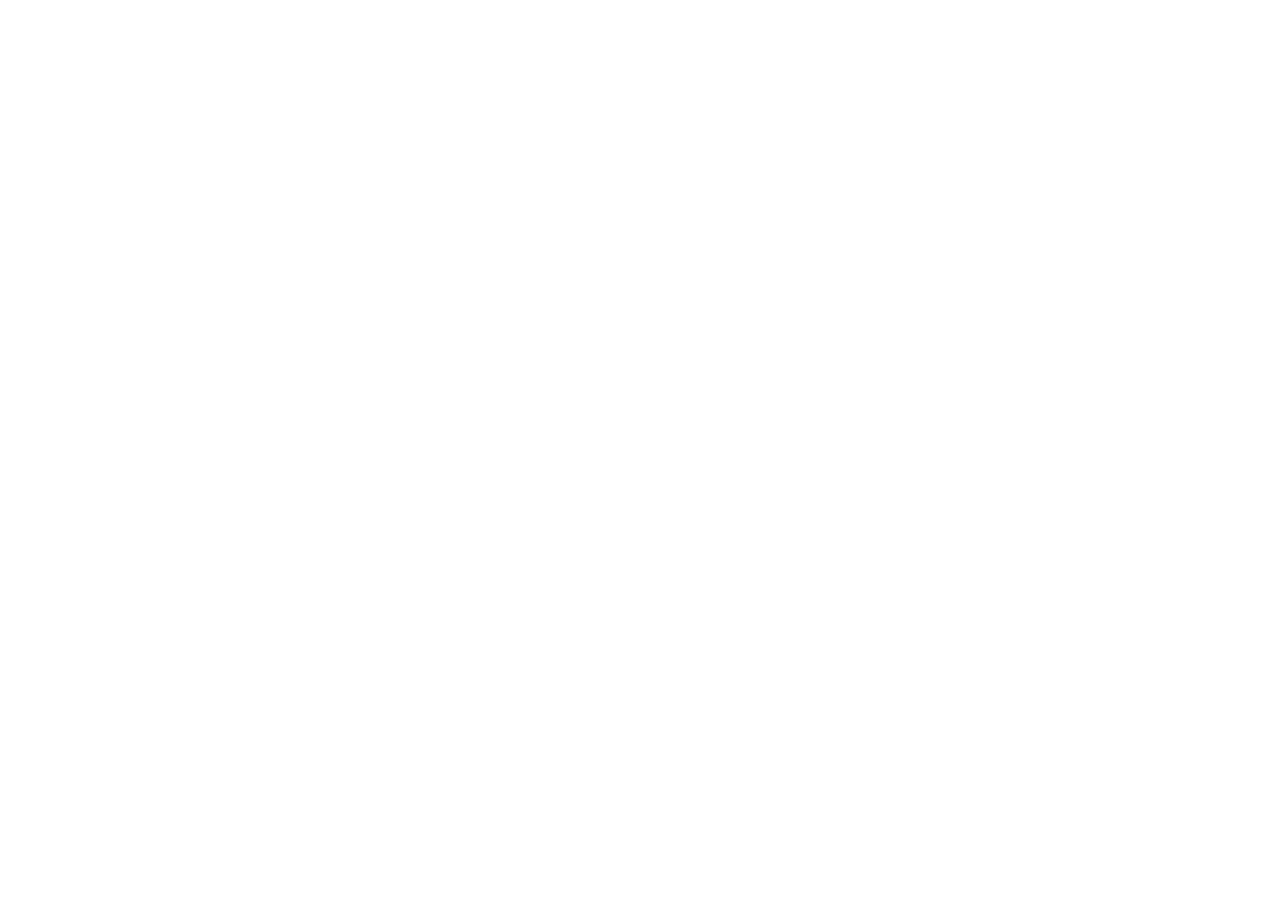
==== index.html @ 311d5a28 "Initial" ====
<!doctype html> 
<html lang="en"> 
<head> 
	<meta charset="UTF-8" />
    <title>Arcanoid</title>
	<script type="text/javascript" src="js/phaser.min.js"></script>
    <style type="text/css">
        body {
            margin: 0;
        }
    </style>
</head>
<body>

<script type="text/javascript">
  var game = new Phaser.Game(640, 600, Phaser.AUTO, '', { preload: preload, create: create, update: update });
  var ground;
  var desk;
  var ball;
  var bricks;

  function preload(){
    game.load.image('ground', 'images/ground.png');
    game.load.image('desk', 'images/desk.png');
    game.load.image('ball', 'images/ball.png');
    game.load.image('brick', 'images/brick.png');
  }

  function create(){
    game.physics.startSystem(Phaser.Physics.ARCADE);

    ground = game.add.sprite(0, game.world.height - 64, 'ground');
    desk = game.add.sprite(20, game.world.height - 79, 'desk');
    ball = game.add.sprite(26, game.world.height - 144, 'ball');
    
    bricks = game.add.group();

    game.physics.arcade.enable(ground);
    game.physics.arcade.enable(desk);
    game.physics.arcade.enable(ball);
    bricks.enableBody = true;

    brick = bricks.create(10, 10, 'brick');
    brick.body.immovable = true;
    brick = bricks.create(50, 10, 'brick');
    brick.body.immovable = true;
    brick = bricks.create(90, 10, 'brick');
    brick.body.immovable = true;
    brick = bricks.create(130, 10, 'brick');
    brick.body.immovable = true;
    brick = bricks.create(170, 10, 'brick');
    brick.body.immovable = true;
    brick = bricks.create(210, 10, 'brick');
    brick.body.immovable = true;

    ground.body.immovable = true;

    desk.body.immovable = true;
    desk.body.collideWorldBounds = true;
    ball.body.collideWorldBounds = true;

    ball.body.bounce.x = 1.0;
    ball.body.bounce.y = 1.0;

    ball.body.velocity.y = -250;
    ball.body.velocity.x = -250;

    cursors = game.input.keyboard.createCursorKeys();
  }

  function update(){
    game.physics.arcade.collide(desk, ground);
    game.physics.arcade.collide(desk, ball);
    game.physics.arcade.collide(ball, ground);
    game.physics.arcade.collide(ball, bricks, collectBrick, null, this);
    if (cursors.left.isDown){
        desk.body.velocity.x = -200;
    }else if (cursors.right.isDown){
        desk.body.velocity.x = 200;
    }else if(cursors.down.isDown){
        desk.body.velocity.x = 0;
    }
  }

  function collectBrick(ball, brick){
    brick.kill();
    if(bricks.total){
      console.log('you win');
    }
  }

</script>

</body>
</html>
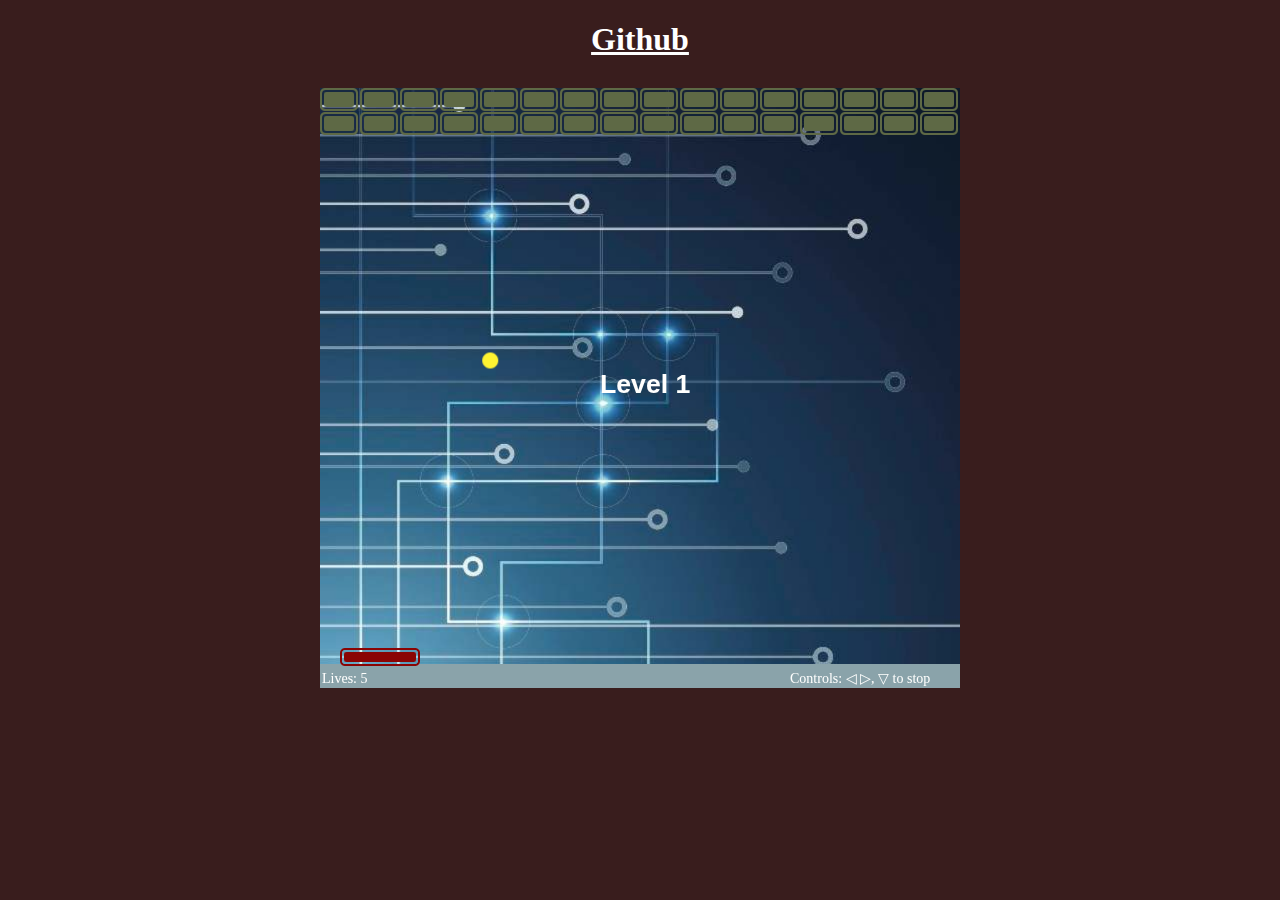
==== commit 0a13d594: "Change index page" ====
--- a/index.html
+++ b/index.html
@@ -1,95 +1,14 @@
 <!doctype html> 
 <html lang="en"> 
-<head> 
-	<meta charset="UTF-8" />
+  <head> 
+    <meta charset="UTF-8" />
     <title>Arcanoid</title>
-	<script type="text/javascript" src="js/phaser.min.js"></script>
-    <style type="text/css">
-        body {
-            margin: 0;
-        }
-    </style>
-</head>
-<body>
-
-<script type="text/javascript">
-  var game = new Phaser.Game(640, 600, Phaser.AUTO, '', { preload: preload, create: create, update: update });
-  var ground;
-  var desk;
-  var ball;
-  var bricks;
-
-  function preload(){
-    game.load.image('ground', 'images/ground.png');
-    game.load.image('desk', 'images/desk.png');
-    game.load.image('ball', 'images/ball.png');
-    game.load.image('brick', 'images/brick.png');
-  }
-
-  function create(){
-    game.physics.startSystem(Phaser.Physics.ARCADE);
-
-    ground = game.add.sprite(0, game.world.height - 64, 'ground');
-    desk = game.add.sprite(20, game.world.height - 79, 'desk');
-    ball = game.add.sprite(26, game.world.height - 144, 'ball');
-    
-    bricks = game.add.group();
-
-    game.physics.arcade.enable(ground);
-    game.physics.arcade.enable(desk);
-    game.physics.arcade.enable(ball);
-    bricks.enableBody = true;
-
-    brick = bricks.create(10, 10, 'brick');
-    brick.body.immovable = true;
-    brick = bricks.create(50, 10, 'brick');
-    brick.body.immovable = true;
-    brick = bricks.create(90, 10, 'brick');
-    brick.body.immovable = true;
-    brick = bricks.create(130, 10, 'brick');
-    brick.body.immovable = true;
-    brick = bricks.create(170, 10, 'brick');
-    brick.body.immovable = true;
-    brick = bricks.create(210, 10, 'brick');
-    brick.body.immovable = true;
-
-    ground.body.immovable = true;
-
-    desk.body.immovable = true;
-    desk.body.collideWorldBounds = true;
-    ball.body.collideWorldBounds = true;
-
-    ball.body.bounce.x = 1.0;
-    ball.body.bounce.y = 1.0;
-
-    ball.body.velocity.y = -250;
-    ball.body.velocity.x = -250;
-
-    cursors = game.input.keyboard.createCursorKeys();
-  }
-
-  function update(){
-    game.physics.arcade.collide(desk, ground);
-    game.physics.arcade.collide(desk, ball);
-    game.physics.arcade.collide(ball, ground);
-    game.physics.arcade.collide(ball, bricks, collectBrick, null, this);
-    if (cursors.left.isDown){
-        desk.body.velocity.x = -200;
-    }else if (cursors.right.isDown){
-        desk.body.velocity.x = 200;
-    }else if(cursors.down.isDown){
-        desk.body.velocity.x = 0;
-    }
-  }
-
-  function collectBrick(ball, brick){
-    brick.kill();
-    if(bricks.total){
-      console.log('you win');
-    }
-  }
-
-</script>
-
-</body>
+    <link href="css/style.css" rel="stylesheet" type="text/css">
+    <script type="text/javascript" src="js/phaser.min.js"></script>
+    <script type="text/javascript" src="lib/phaser_arcanoid.js"></script>
+  </head>
+  <body>
+    <h1><a href="https://github.com/rsludge/phaser_arcanoid">Github</a></h1>
+    <div id="game"></div>
+  </body>
 </html>
--- a/css/style.css
+++ b/css/style.css
@@ -0,0 +1,18 @@
+body {
+    margin: 0;
+    padding: 0;
+    background: #391d1d;
+}
+
+#game{
+    width: 640px;
+    margin: 30px auto;
+}
+
+h1{
+    text-align: center;
+}
+
+h1 a{
+    color: #fff;
+}
